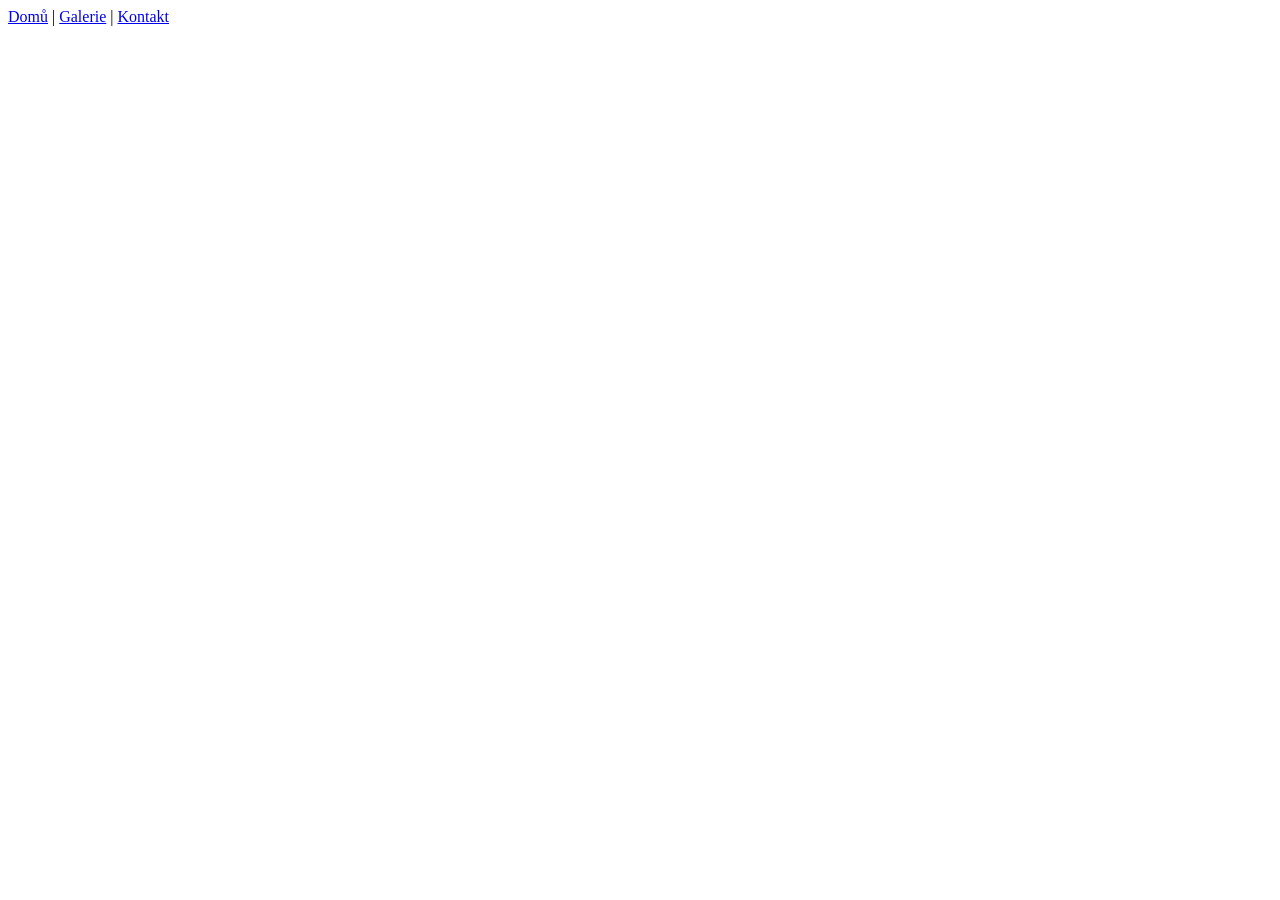
==== galerie.html @ 9863e538 "Create galerie.html for the web gallery" ====
<!DOCTYPE HTML>
<html>
  <head>
    <meta charset="utf-8">
    <title>AI web Galerie</title>





<link rel="stylesheet" href="style.css">




<nav>
    <a href="index.html">Domů</a> | 
    <a href="galerie.html">Galerie</a> | 
    <a href="kontakt.html">Kontakt</a>
</nav>



</head>
  <body>

  </body>
</html>
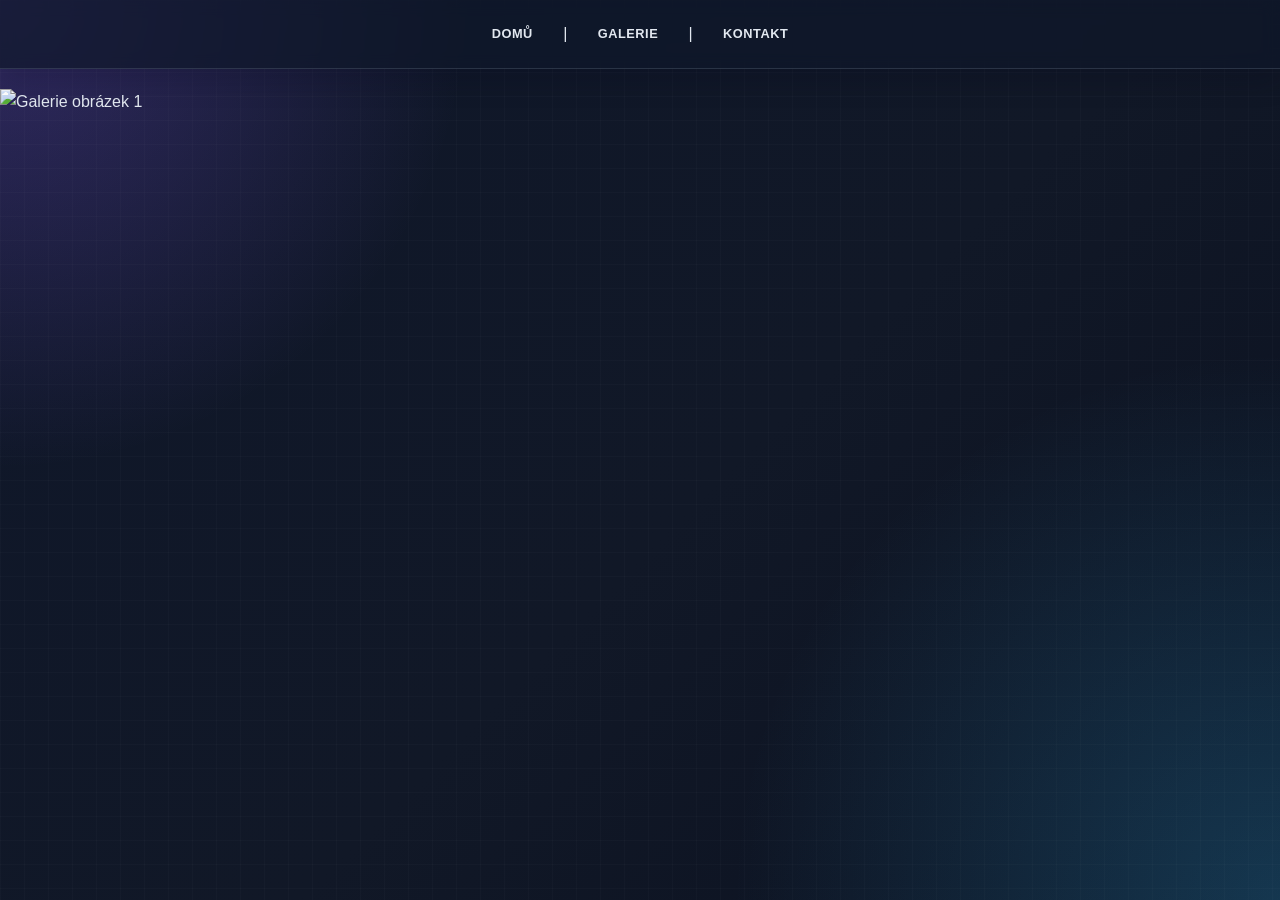
==== commit 84226d7f: "Add image to gallery section in galerie.html" ====
--- a/galerie.html
+++ b/galerie.html
@@ -19,7 +19,9 @@
     <a href="kontakt.html">Kontakt</a>
 </nav>
 
-
+<div class="gallery">
+  <img src="https://encrypted-tbn0.gstatic.com/images?q=tbn:ANd9GcTwjruKI43yNYmPncEmPSNuyqdJRvG-rhRowzWsPLyypHJF_TDKIeSo8mKF4oMBTUsl09HvVPcf1RgqPVvzkXCghua_16e8KOpv98q8sQMX&s=10" alt="Galerie obrázek 1">
+</div>
 
 </head>
   <body>
--- a/style.css
+++ b/style.css
@@ -0,0 +1,230 @@
+* {
+  box-sizing: border-box;
+}
+
+:root {
+  --bg: #0f172a;
+  --bg-soft: #111827;
+  --panel: rgba(15, 23, 42, 0.72);
+  --panel-light: rgba(148, 163, 184, 0.08);
+  --primary: #8b5cf6;
+  --accent: #38bdf8;
+  --accent-2: #22c55e;
+  --text: #e2e8f0;
+  --muted: #a5b4cf;
+  --border: rgba(148, 163, 184, 0.2);
+  --shadow: 0 20px 45px rgba(15, 23, 42, 0.45);
+}
+
+html {
+  scroll-behavior: smooth;
+}
+
+body {
+  margin: 0;
+  min-height: 100vh;
+  font-family: "Segoe UI", Tahoma, Geneva, Verdana, sans-serif;
+  color: var(--text);
+  background:
+    radial-gradient(circle at top left, rgba(139, 92, 246, 0.28), transparent 30%),
+    radial-gradient(circle at bottom right, rgba(56, 189, 248, 0.22), transparent 35%),
+    linear-gradient(135deg, var(--bg) 0%, #111827 55%, #0b1120 100%);
+  line-height: 1.6;
+}
+
+nav {
+  position: sticky;
+  top: 0;
+  z-index: 10;
+  display: flex;
+  justify-content: center;
+  align-items: center;
+  gap: 1.2rem;
+  padding: 1rem 1.5rem;
+  background: rgba(15, 23, 42, 0.7);
+  backdrop-filter: blur(8px);
+  border-bottom: 1px solid var(--border);
+  box-shadow: 0 10px 30px rgba(2, 6, 23, 0.2);
+}
+
+nav a {
+  position: relative;
+  color: var(--text);
+  text-decoration: none;
+  font-weight: 600;
+  letter-spacing: 0.04em;
+  text-transform: uppercase;
+  font-size: 0.8rem;
+  padding: 0.5rem 0.7rem;
+  border-radius: 999px;
+  transition: all 0.2s ease;
+}
+
+nav a::after {
+  content: "";
+  position: absolute;
+  left: 0.7rem;
+  right: 0.7rem;
+  bottom: 0.2rem;
+  height: 2px;
+  background: linear-gradient(90deg, var(--accent), var(--primary));
+  transform: scaleX(0);
+  transform-origin: center;
+  transition: transform 0.25s ease;
+}
+
+nav a:hover,
+nav a:focus {
+  color: #fff;
+  background: rgba(148, 163, 184, 0.06);
+}
+
+nav a:hover::after,
+nav a:focus::after {
+  transform: scaleX(1);
+}
+
+body::before {
+  content: "";
+  position: fixed;
+  inset: 0;
+  background-image: linear-gradient(rgba(255,255,255,0.02) 1px, transparent 1px),
+                    linear-gradient(90deg, rgba(255,255,255,0.02) 1px, transparent 1px);
+  background-size: 24px 24px;
+  pointer-events: none;
+}
+
+main {
+  position: relative;
+  z-index: 1;
+  max-width: 1100px;
+  margin: 0 auto;
+  padding: 4rem 1.5rem 5rem;
+}
+
+section {
+  background: rgba(15, 23, 42, 0.7);
+  border: 1px solid var(--border);
+  border-radius: 24px;
+  box-shadow: var(--shadow);
+  padding: 2rem;
+  margin-bottom: 2rem;
+}
+
+h1, h2, h3 {
+  margin-top: 0;
+  line-height: 1.2;
+}
+
+h1 {
+  font-size: clamp(2.4rem, 5vw, 4.4rem);
+  margin-bottom: 1rem;
+  background: linear-gradient(120deg, #f8fafc 10%, #9bd8ff 40%, #c4b5fd 75%);
+  -webkit-background-clip: text;
+  background-clip: text;
+  color: transparent;
+}
+
+h2 {
+  color: #f8fafc;
+  font-size: clamp(1.5rem, 3vw, 2.4rem);
+  margin-bottom: 0.8rem;
+}
+
+p {
+  margin-top: 0;
+  color: var(--muted);
+  font-size: 1.05rem;
+}
+
+.button,
+button {
+  display: inline-block;
+  padding: 0.9rem 1.4rem;
+  border: 0;
+  border-radius: 999px;
+  background: linear-gradient(135deg, var(--primary), var(--accent));
+  color: white;
+  text-decoration: none;
+  font-weight: 700;
+  box-shadow: 0 12px 24px rgba(139, 92, 246, 0.35);
+  transition: transform 0.2s ease, box-shadow 0.2s ease;
+}
+
+.button:hover,
+button:hover {
+  transform: translateY(-2px);
+  box-shadow: 0 15px 30px rgba(56, 189, 248, 0.25);
+}
+
+.grid {
+  display: grid;
+  grid-template-columns: repeat(auto-fit, minmax(220px, 1fr));
+  gap: 1.25rem;
+  margin-top: 1.5rem;
+}
+
+.card {
+  background: var(--panel-light);
+  border: 1px solid var(--border);
+  border-radius: 18px;
+  padding: 1.2rem;
+  transition: transform 0.2s ease, border-color 0.2s ease;
+}
+
+.card:hover {
+  transform: translateY(-4px);
+  border-color: rgba(56, 189, 248, 0.45);
+}
+
+.card h3 {
+  margin-bottom: 0.5rem;
+  color: #f8fafc;
+}
+
+.card p {
+  margin-bottom: 0;
+  font-size: 0.96rem;
+}
+
+.gallery {
+  display: grid;
+  grid-template-columns: repeat(auto-fit, minmax(180px, 1fr));
+  gap: 1rem;
+  margin-top: 1.2rem;
+}
+
+.photo {
+  min-height: 180px;
+  border-radius: 18px;
+  border: 1px solid var(--border);
+  background: linear-gradient(135deg, rgba(56, 189, 248, 0.35), rgba(139, 92, 246, 0.4)),
+              linear-gradient(135deg, rgba(15, 23, 42, 0.6), rgba(30, 41, 59, 0.8));
+  box-shadow: inset 0 0 0 1px rgba(255,255,255,0.05);
+}
+
+@media (max-width: 720px) {
+  nav {
+    flex-wrap: wrap;
+    gap: 0.7rem;
+  }
+
+  nav a {
+    font-size: 0.72rem;
+  }
+
+  section {
+    padding: 1.4rem;
+  }
+}
+
+@media (prefers-reduced-motion: reduce) {
+  html {
+    scroll-behavior: auto;
+  }
+
+  *, *::before, *::after {
+    animation: none !important;
+    transition: none !important;
+  }
+}
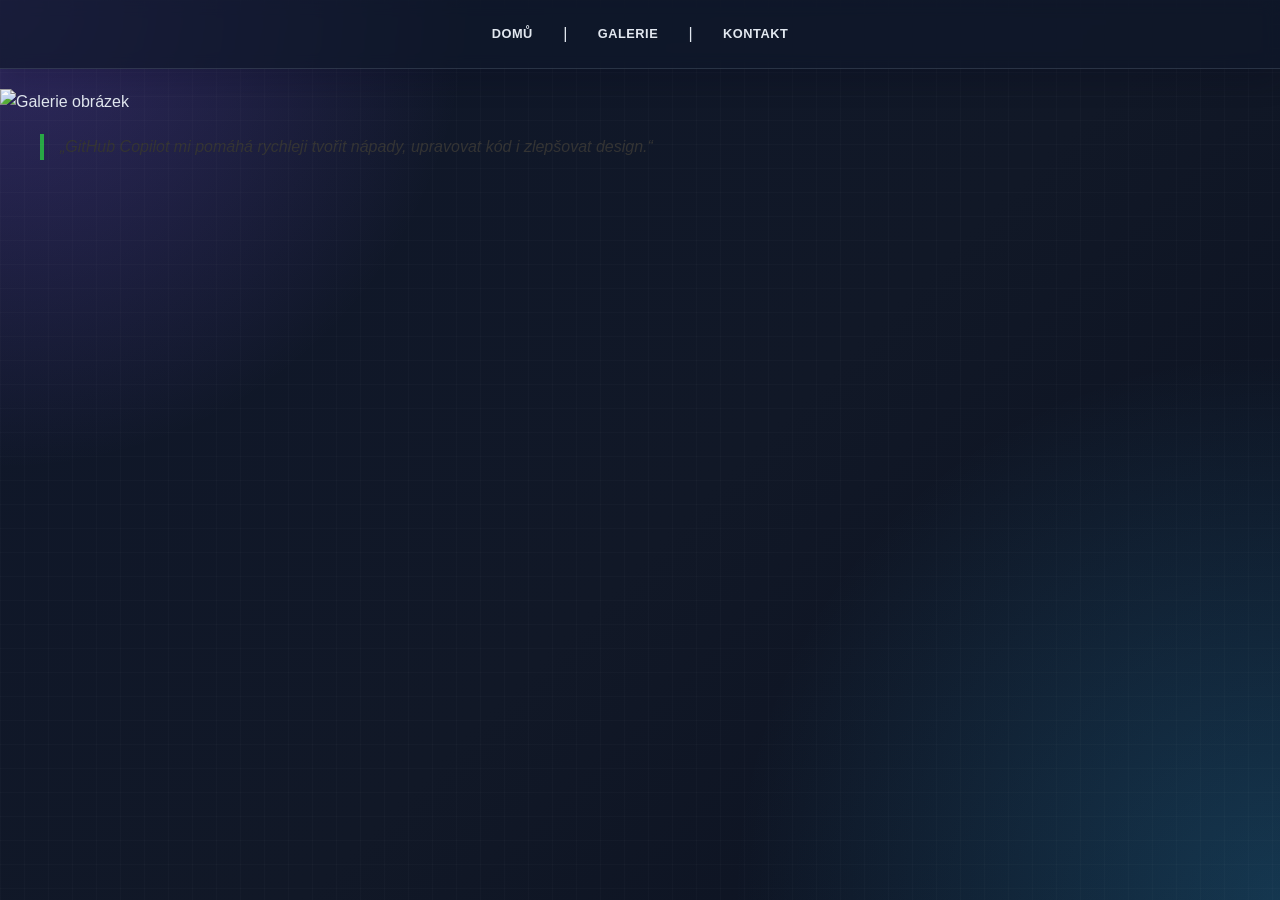
==== commit 7f5ddb51: "Přidat citaci GitHub Copilot do galerie.html" ====
--- a/galerie.html
+++ b/galerie.html
@@ -3,28 +3,21 @@
   <head>
     <meta charset="utf-8">
     <title>AI web Galerie</title>
+    <link rel="stylesheet" href="style.css">
+  </head>
+  <body>
+    <nav>
+      <a href="index.html">Domů</a> | 
+      <a href="galerie.html">Galerie</a> | 
+      <a href="kontakt.html">Kontakt</a>
+    </nav>
 
+    <div class="gallery">
+      <img src="https://encrypted-tbn0.gstatic.com/images?q=tbn:ANd9GcTwjruKI43yNYmPncEmPSNuyqdJRvG-rhRowzWsPLyypHJF_TDKIeSo8mKF4oMBTUsl09HvVPcf1RgqPVvzkXCghua_16e8KOpv98q8sQMX&s=10" alt="Galerie obrázek">
+    </div>
 
-
-
-
-<link rel="stylesheet" href="style.css">
-
-
-
-
-<nav>
-    <a href="index.html">Domů</a> | 
-    <a href="galerie.html">Galerie</a> | 
-    <a href="kontakt.html">Kontakt</a>
-</nav>
-
-<div class="gallery">
-  <img src="https://encrypted-tbn0.gstatic.com/images?q=tbn:ANd9GcTwjruKI43yNYmPncEmPSNuyqdJRvG-rhRowzWsPLyypHJF_TDKIeSo8mKF4oMBTUsl09HvVPcf1RgqPVvzkXCghua_16e8KOpv98q8sQMX&s=10" alt="Galerie obrázek 1">
-</div>
-
-</head>
-  <body>
-
+    <blockquote style="margin-top: 20px; font-style: italic; border-left: 4px solid #28a745; padding-left: 16px; color: #333;">
+      „GitHub Copilot mi pomáhá rychleji tvořit nápady, upravovat kód i zlepšovat design.“
+    </blockquote>
   </body>
 </html>
